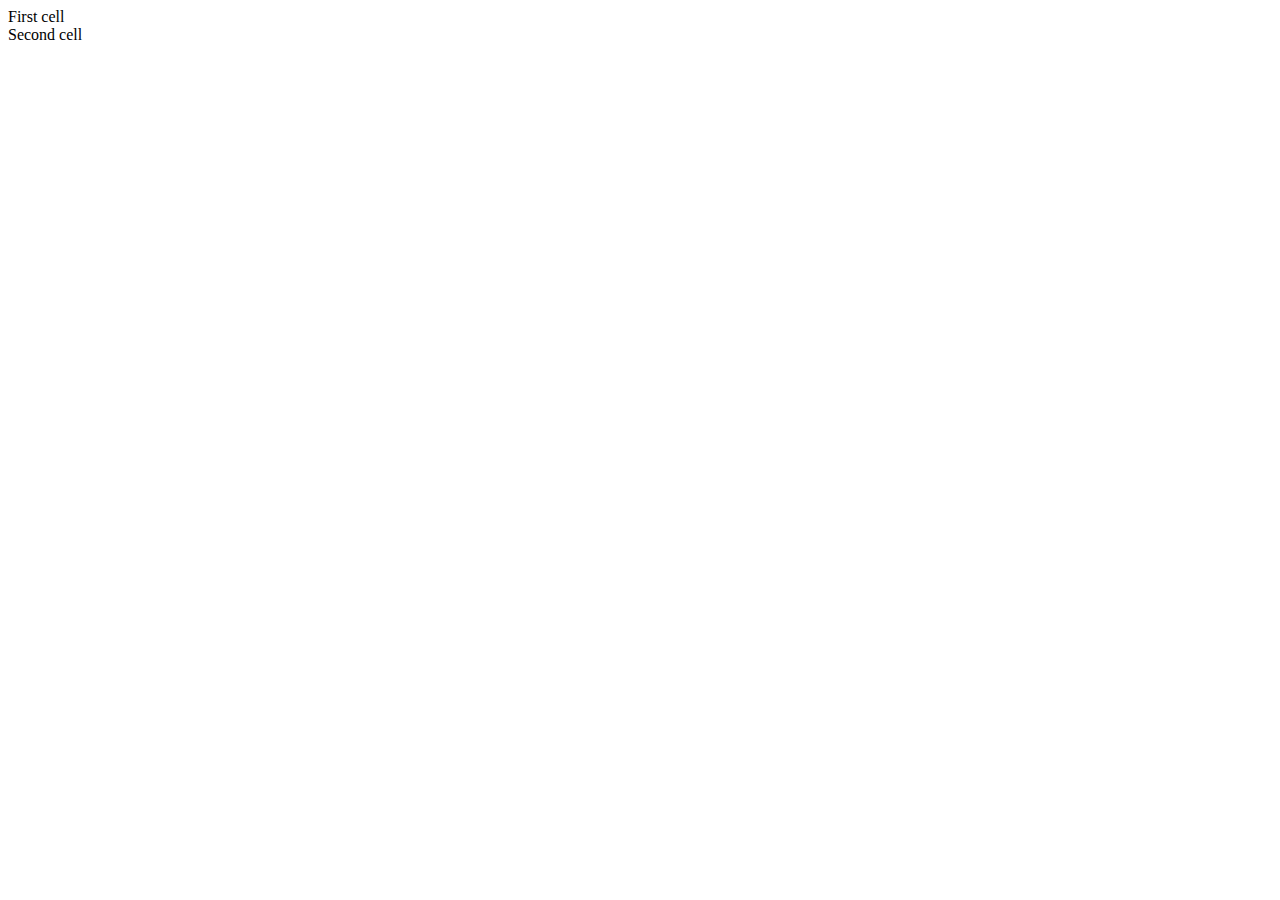
==== cell02/ex00/responsive.html @ 3983e4fe "Add files via upload" ====
<!DOCTYPE html>
<html lang="en">
  <head>
    <meta charset="UTF-8" />
    <meta http-equiv="X-UA-Compatible" content="IE=edge" />
    <meta name="viewport" content="width=device-width, initial-scale=1.0" />
    <link href="responsive.css" rel="stylesheet" />
    <title>Document</title>
  </head>
  <body>
    <div class="box">
      <div class="b1">First cell</div>
      <div class="b2">Second cell</div>
    </div>
  </body>
</html>
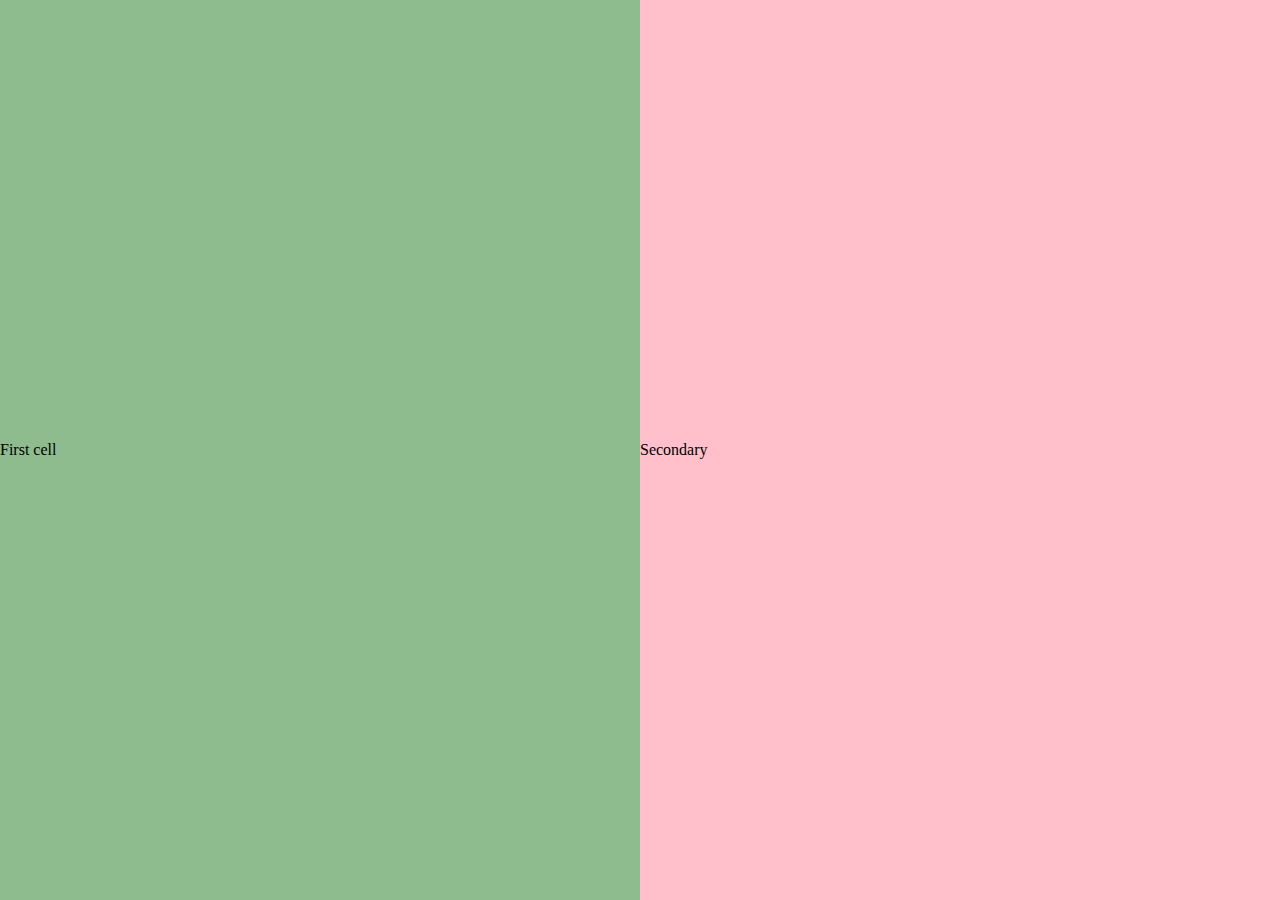
==== commit 716d2bd3: "Add files via upload" ====
--- a/cell02/ex00/responsive.html
+++ b/cell02/ex00/responsive.html
@@ -1,16 +1,16 @@
-<!DOCTYPE html>
-<html lang="en">
-  <head>
-    <meta charset="UTF-8" />
-    <meta http-equiv="X-UA-Compatible" content="IE=edge" />
-    <meta name="viewport" content="width=device-width, initial-scale=1.0" />
-    <link href="responsive.css" rel="stylesheet" />
-    <title>Document</title>
-  </head>
-  <body>
-    <div class="box">
-      <div class="b1">First cell</div>
-      <div class="b2">Second cell</div>
-    </div>
-  </body>
+<!DOCTYPE html>
+<html lang="en">
+  <head>
+    <meta charset="UTF-8" />
+    <meta http-equiv="X-UA-Compatible" content="IE=edge" />
+    <meta name="viewport" content="width=device-width, initial-scale=1.0" />
+    <link href="responsive.css" rel="stylesheet" />
+    <title>Document</title>
+  </head>
+  <body>
+    <div class="box">
+      <div class="b1">First cell</div>
+      <div class="b2">Secondary</div>
+    </div>
+  </body>
 </html>--- a/cell02/ex00/responsive.css
+++ b/cell02/ex00/responsive.css
@@ -0,0 +1,21 @@
+body {
+    margin: 0;
+  }
+  .box {
+    display: flex;
+    width: 100%;
+  }
+  .b1,
+  .b2 {
+    width: 100%;
+    height: 100%;
+    display: flex;
+    align-items: center;
+    height: 100vh;
+  }
+  .b1 {
+    background-color: darkseagreen;
+  }
+  .b2 {
+    background-color: pink;
+  }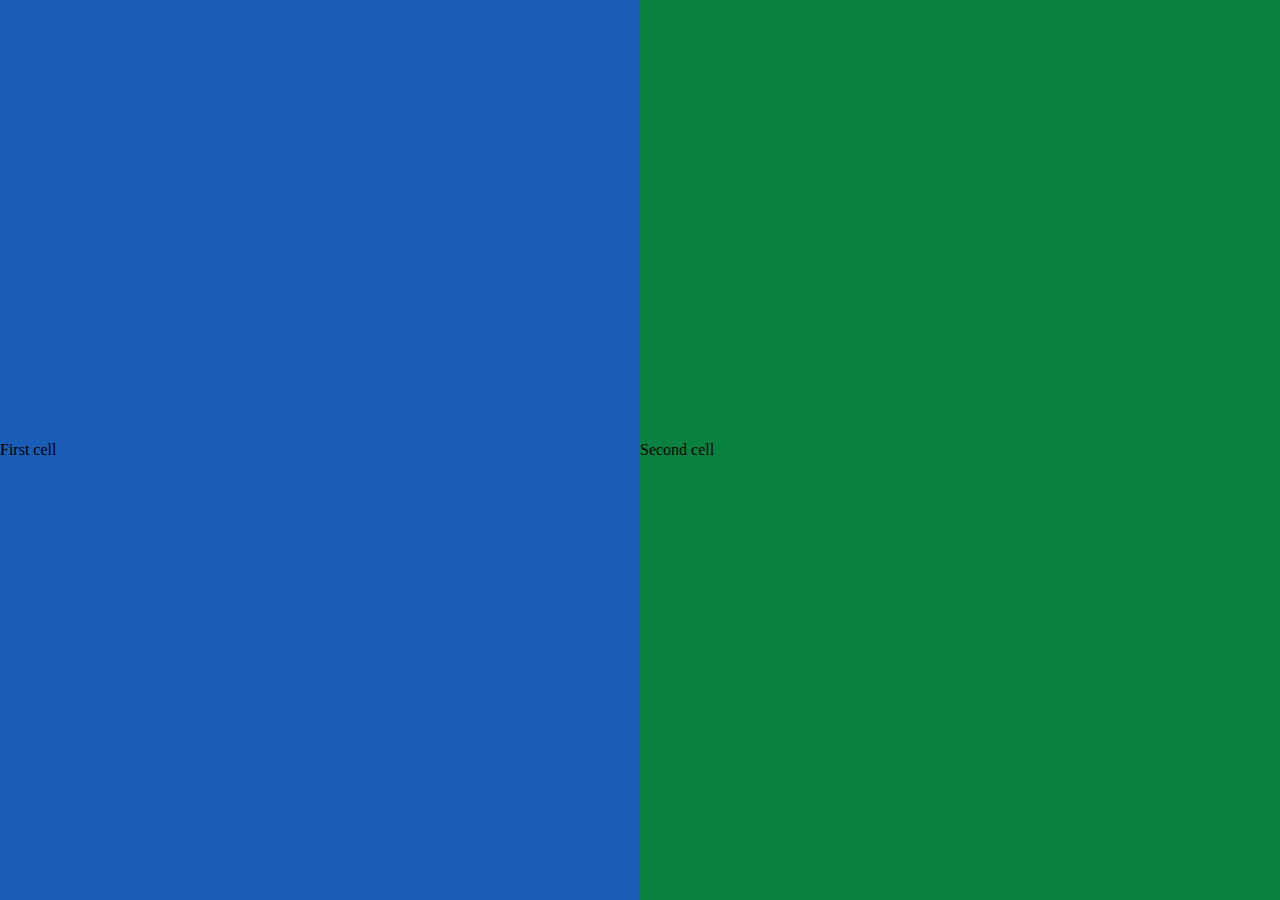
==== commit df48c710: "Add files via upload" ====
--- a/cell02/ex00/responsive.html
+++ b/cell02/ex00/responsive.html
@@ -10,7 +10,7 @@
   <body>
     <div class="box">
       <div class="b1">First cell</div>
-      <div class="b2">Secondary</div>
+      <div class="b2">Second cell</div>
     </div>
   </body>
 </html>--- a/cell02/ex00/responsive.css
+++ b/cell02/ex00/responsive.css
@@ -14,8 +14,8 @@
     height: 100vh;
   }
   .b1 {
-    background-color: darkseagreen;
+    background-color: rgb(26, 93, 182);
   }
   .b2 {
-    background-color: pink;
+    background-color: rgb(9, 130, 64);
   }